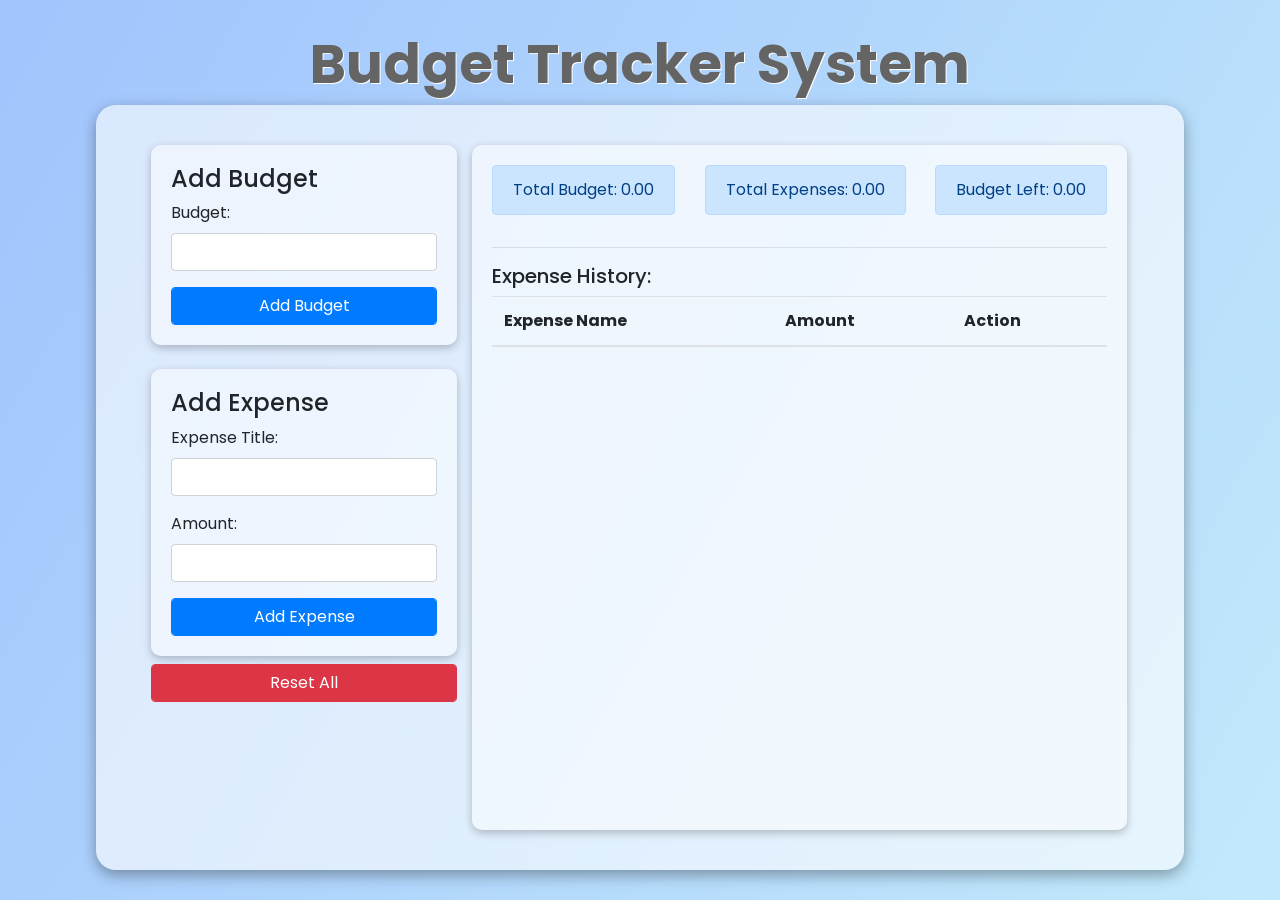
==== index.html @ 144bb54f "Add files via upload Personal Budget Management Tool" ====
<!DOCTYPE html>
<html lang="en">
<head>
    <meta charset="UTF-8">
    <meta name="viewport" content="width=device-width, initial-scale=1.0">
    <title>Budget Tracker System</title>

    <!-- Bootstrap CSS -->
    <link rel="stylesheet" href="https://cdn.jsdelivr.net/npm/bootstrap@4.6.2/dist/css/bootstrap.min.css">

    <!-- Style CSS -->
    <link rel="stylesheet" href="./style.css">
</head>
<body>
    
    <div class="main">
        <h1>Budget Tracker System</h1>
        <div class="budget-container row">
            <div class="add-container col-4">
                <div class="add-budget-container">
                    <h4>Add Budget</h4>
                    <form>
                        <div class="form-group">
                            <label for="budget">Budget:</label>
                            <input class="form-control" type="text" id="budget">
                        </div>
                            <button class="btn btn-primary form-control">Add Budget</button>
                    </form>
                </div>
                <div class="add-expense-container mt-4">
                    <h4>Add Expense</h4>
                    <form>
                        <div class="form-group">
                            <label for="expense">Expense Title:</label>
                            <input class="form-control" type="text" id="expense">
                        </div>
                        <div class="form-group">
                            <label for="amount">Amount:</label>
                            <input class="form-control" type="text" id="amount">
                        </div>
                        <button class="btn btn-primary form-control">Add Expense</button>
                    </form>
                </div>
                <button class="btn btn-danger form-control mt-2" onclick="resetAll()">Reset All</button>

            </div>

            <div class="display-container">
                <div class="heading row" style="display: flex; justify-content: space-around;">
                    <div class="alert alert-primary" role="alert">
                        Total Budget: <span id="totalBudget">100</span>
                    </div>
                    <div class="alert alert-primary" role="alert">
                        Total Expenses: <span id="totalExpenses">100</span>
                    </div>
                    <div class="alert alert-primary" role="alert">
                        Budget Left: <span id="budgetLeft">100</span>
                    </div>
                </div>
                <hr>
                <div class="table-container table-responsive">
                    <h5>Expense History:</h5>
                    <table class="table">
                        <thead>
                          <tr>
                            <th scope="col">Expense Name</th>
                            <th scope="col">Amount</th>
                            <th scope="col">Action</th>
                          </tr>
                        </thead>
                        <tbody>
                          <tr>

                          </tr>
                        </tbody>
                    </table>
                </div>
            </div>

        </div>

    </div>

    <!-- Bootstrap JS -->
    <script src="https://cdn.jsdelivr.net/npm/jquery@3.5.1/dist/jquery.slim.min.js"></script>
    <script src="https://cdn.jsdelivr.net/npm/bootstrap@4.6.2/dist/js/bootstrap.bundle.min.js"></script>

    <!-- Script JS -->
    <script src="./script.js"></script>
</body>
</html>
---- style.css ----
@import url('https://fonts.googleapis.com/css2?family=Poppins:wght@500&display=swap');

* {
    margin: 0;
    padding: 0;
    font-family: 'Poppins', sans-serif;
}

body {
    background-image: linear-gradient(120deg, #a1c4fd 0%, #c2e9fb 100%);
    background-size: cover;
    background-attachment: fixed;
    background-repeat: no-repeat;
}

.main {
    display: flex;
    justify-content: center;
    flex-direction: column;
    align-items: center;
    height: 100vh;
}

.main > h1 {
    color: rgb(100, 100, 100);
    font-weight: bold;
    text-shadow: 1px 1px rgb(255, 255, 255);
    font-size: 55px;
}

.budget-container {
    height: 85%;
    width: 85%;
    box-shadow: rgba(0, 0, 0, 0.35) 0px 5px 15px;
    border-radius: 20px;
    background-color: rgba(255, 255, 255, 0.6);
    padding: 40px;
}

.add-budget-container, .add-expense-container {
    box-shadow: rgba(0, 0, 0, 0.24) 0px 3px 8px;
    padding: 20px;
    border-radius: 10px;
    background-color: rgba(255, 255, 255, 0.5);
}

.display-container {
    box-shadow: rgba(0, 0, 0, 0.24) 0px 3px 8px;
    padding: 20px;
    border-radius: 10px;
    background-color: rgba(255, 255, 255, 0.5);
    width: 65%;
}
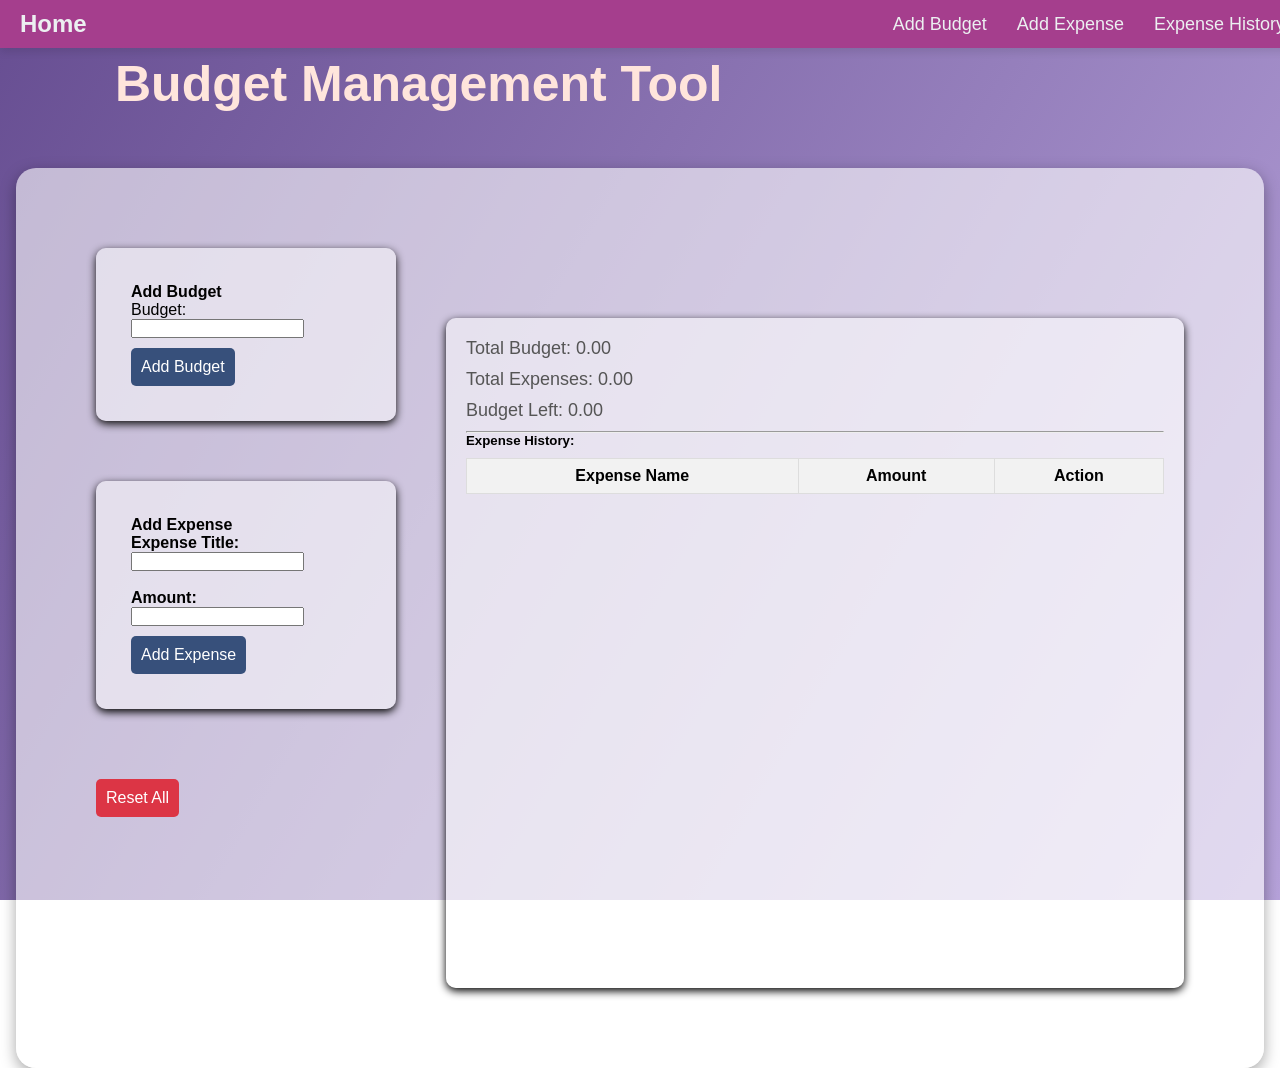
==== commit 6dbf7149: "Update index.html" ====
--- a/index.html
+++ b/index.html
@@ -3,89 +3,72 @@
 <head>
     <meta charset="UTF-8">
     <meta name="viewport" content="width=device-width, initial-scale=1.0">
-    <title>Budget Tracker System</title>
-
-    <!-- Bootstrap CSS -->
-    <link rel="stylesheet" href="https://cdn.jsdelivr.net/npm/bootstrap@4.6.2/dist/css/bootstrap.min.css">
-
-    <!-- Style CSS -->
-    <link rel="stylesheet" href="./style.css">
+    <title>Budget Management Tool</title>
+    <link rel="stylesheet" href="style.css">
 </head>
 <body>
-    
+
+    <nav class="navbar">
+        <div class="navbar-container">
+            <a href="#" class="navbar-brand">Home</a>
+            <ul class="navbar-menu">
+                <li><a href="#budget-section">Add Budget</a></li>
+                <li><a href="#expense-section">Add Expense</a></li>
+                <li><a href="#history-section">Expense History</a></li>
+            </ul>
+        </div>
+    </nav>
+    <h1>Budget Management Tool</h1>
     <div class="main">
-        <h1>Budget Tracker System</h1>
-        <div class="budget-container row">
-            <div class="add-container col-4">
+        
+        <div class="budget-container"> 
+            <div class="add-container">
+
                 <div class="add-budget-container">
                     <h4>Add Budget</h4>
                     <form>
-                        <div class="form-group">
-                            <label for="budget">Budget:</label>
-                            <input class="form-control" type="text" id="budget">
-                        </div>
-                            <button class="btn btn-primary form-control">Add Budget</button>
+                        <label for="budget">Budget:</label>
+                        <input type="text" id="budget">
+                        <button id="addBudgetBtn">Add Budget</button>
                     </form>
                 </div>
-                <div class="add-expense-container mt-4">
+                <div class="add-expense-container">
                     <h4>Add Expense</h4>
                     <form>
-                        <div class="form-group">
-                            <label for="expense">Expense Title:</label>
-                            <input class="form-control" type="text" id="expense">
-                        </div>
-                        <div class="form-group">
-                            <label for="amount">Amount:</label>
-                            <input class="form-control" type="text" id="amount">
-                        </div>
-                        <button class="btn btn-primary form-control">Add Expense</button>
+                        <label for="expense">Expense Title:</label>
+                        <input type="text" id="expense"><br><br>
+                        <label for="amount">Amount:</label>
+                        <input type="text" id="amount">
+                        <button id="addExpenseBtn">Add Expense</button>
                     </form>
                 </div>
-                <button class="btn btn-danger form-control mt-2" onclick="resetAll()">Reset All</button>
-
+                <button id="resetBtn">Reset All</button>
             </div>
 
             <div class="display-container">
-                <div class="heading row" style="display: flex; justify-content: space-around;">
-                    <div class="alert alert-primary" role="alert">
-                        Total Budget: <span id="totalBudget">100</span>
-                    </div>
-                    <div class="alert alert-primary" role="alert">
-                        Total Expenses: <span id="totalExpenses">100</span>
-                    </div>
-                    <div class="alert alert-primary" role="alert">
-                        Budget Left: <span id="budgetLeft">100</span>
-                    </div>
+                <div class="heading">
+                    <div>Total Budget: <span id="totalBudget">0</span></div>
+                    <div>Total Expenses: <span id="totalExpenses">0</span></div>
+                    <div>Budget Left: <span id="budgetLeft">0</span></div>
                 </div>
                 <hr>
-                <div class="table-container table-responsive">
+                <div class="table-container">
                     <h5>Expense History:</h5>
-                    <table class="table">
+                    <table>
                         <thead>
                           <tr>
-                            <th scope="col">Expense Name</th>
-                            <th scope="col">Amount</th>
-                            <th scope="col">Action</th>
+                            <th>Expense Name</th>
+                            <th>Amount</th>
+                            <th>Action</th>
                           </tr>
                         </thead>
                         <tbody>
-                          <tr>
-
-                          </tr>
                         </tbody>
                     </table>
                 </div>
             </div>
-
         </div>
-
     </div>
-
-    <!-- Bootstrap JS -->
-    <script src="https://cdn.jsdelivr.net/npm/jquery@3.5.1/dist/jquery.slim.min.js"></script>
-    <script src="https://cdn.jsdelivr.net/npm/bootstrap@4.6.2/dist/js/bootstrap.bundle.min.js"></script>
-
-    <!-- Script JS -->
-    <script src="./script.js"></script>
+    <script src="script.js"></script>
 </body>
-</html>+</html>
--- a/style.css
+++ b/style.css
@@ -1,4 +1,4 @@
-@import url('https://fonts.googleapis.com/css2?family=Poppins:wght@500&display=swap');
+/* @import url('https://fonts.googleapis.com/css2?family=Poppins:wght@500&display=swap'); */
 
 * {
     margin: 0;
@@ -6,8 +6,58 @@
     font-family: 'Poppins', sans-serif;
 }
 
+.navbar {
+    background-color: #a53e8d;
+    color: white;
+    padding: 10px 20px;
+    display: flex;
+    justify-content: space-between;
+    align-items: center;
+    box-shadow: 0 4px 8px rgba(0, 0, 0, 0.1);
+    position: fixed;
+    width: 100%;
+    top: 0;
+    z-index: 1000;
+}
+
+.navbar-container {
+    display: flex;
+    justify-content: space-between;
+    align-items: center;
+    width: 100%;
+}
+
+.navbar-brand {
+    font-size: 24px;
+    font-weight: bold;
+    color: #ecf0f1;
+    text-decoration: none;
+}
+
+.navbar-menu {
+    list-style-type: none;
+    display: flex;
+    margin: 0;
+    padding: 0;
+}
+
+.navbar-menu li {
+    margin: 0 15px;
+}
+
+.navbar-menu a {
+    text-decoration: none;
+    color: #ecf0f1;
+    font-size: 18px;
+    transition: color 0.3s ease;
+}
+
+.navbar-menu a:hover {
+    color: #1abc9c;
+}
+
 body {
-    background-image: linear-gradient(120deg, #a1c4fd 0%, #c2e9fb 100%);
+    background-image: linear-gradient(120deg, #674e92 0%, #b6a2da 100%);
     background-size: cover;
     background-attachment: fixed;
     background-repeat: no-repeat;
@@ -21,33 +71,156 @@
     height: 100vh;
 }
 
-.main > h1 {
-    color: rgb(100, 100, 100);
-    font-weight: bold;
-    text-shadow: 1px 1px rgb(255, 255, 255);
-    font-size: 55px;
-}
 
 .budget-container {
-    height: 85%;
+    height: 90%;
     width: 85%;
     box-shadow: rgba(0, 0, 0, 0.35) 0px 5px 15px;
     border-radius: 20px;
     background-color: rgba(255, 255, 255, 0.6);
-    padding: 40px;
-}
-
-.add-budget-container, .add-expense-container {
-    box-shadow: rgba(0, 0, 0, 0.24) 0px 3px 8px;
+    padding: 80px;
+    display: flex;
+    flex-wrap: wrap;
+    gap: 50px;
+}
+
+.add-container {
+    flex: 1;
+    max-width: 300px;
+}
+ h1{
+    color: #ffe5dc;
+    font-weight: bold;
+    font-size: 50px;
+    margin-left: 60px;
+    padding: 55px;
+   
+
+}
+
+.add-budget-container {
+    box-shadow: rgb(14, 13, 13) 0px 3px 8px;
+    padding: 35px;
+    border-radius: 10px;
+    background-color: rgba(255, 255, 255, 0.5);
+    margin-bottom: 20%;
+    
+}
+.add-budget-container #budget:hover{
+   background-color: #a53e8d;
+   border-radius: 4px;
+}
+.add-expense-container #amount:hover{
+    background-color: #a53e8d;
+    border-radius: 4px;
+}
+.add-expense-container #expense:hover{
+    background-color: #a53e8d;
+    border-radius: 4px;
+}
+.add-expense-container {
+    box-shadow: rgba(0, 0, 0, 1) 0px 3px 8px;
+    padding: 35px;
+    border-radius: 10px;
+    background-color: rgba(255, 255, 255, 0.5);
+    margin-bottom: 20%;
+    font-weight: bold;
+    margin-top: 20px;
+    
+}
+
+.display-container {
+    flex: 2;
+    box-shadow: rgba(0, 0, 0, 1) 0px 3px 8px;
     padding: 20px;
     border-radius: 10px;
     background-color: rgba(255, 255, 255, 0.5);
-}
-
-.display-container {
-    box-shadow: rgba(0, 0, 0, 0.24) 0px 3px 8px;
-    padding: 20px;
-    border-radius: 10px;
-    background-color: rgba(255, 255, 255, 0.5);
-    width: 65%;
-}+    margin-top: 70px;
+}
+
+.heading div {
+    margin-bottom: 10px;
+    font-size: 18px;
+    color: #555;
+}
+
+.table-container table {
+    width: 100%;
+    border-collapse: collapse;
+    margin-top: 10px;
+}
+
+.table-container th, .table-container td {
+    border: 1px solid #ddd;
+    padding: 8px;
+    text-align: center;
+}
+
+.table-container th {
+    background-color: #f2f2f2;
+    font-weight: bold;
+}
+
+button {
+    margin-top: 10px;
+    padding: 10px;
+    border: none;
+    border-radius: 5px;
+    background-color: #37507b;
+    color: #fff;
+    cursor: pointer;
+    font-size: 16px;
+}
+
+button:hover {
+    background-color: #0056b3;
+}
+
+button#resetBtn {
+    background-color: #dc3545;
+}
+
+button#resetBtn:hover {
+    background-color: #d8226a;
+}
+@media (max-width: 768px) {
+    .navbar-menu {
+        flex-direction: column;
+        align-items: center;
+    }
+
+    .navbar-menu li {
+        margin: 10px 0;
+    }
+}
+@media (max-width: 768px) {
+    .budget-container {
+        flex-direction: column;
+        align-items: center;
+        padding: 20px;
+    }
+
+    .add-budget-container, .add-expense-container {
+        width: 100%;
+        margin-bottom: 20px;
+    }
+
+    .display-container {
+        width: 100%;
+    }
+}
+
+/* Responsive Fonts and Spacing */
+@media (max-width: 480px) {
+    .navbar-brand {
+        font-size: 20px;
+    }
+
+    .navbar-menu a {
+        font-size: 16px;
+    }
+
+    .main > h1 {
+        font-size: 32px;
+    }
+}
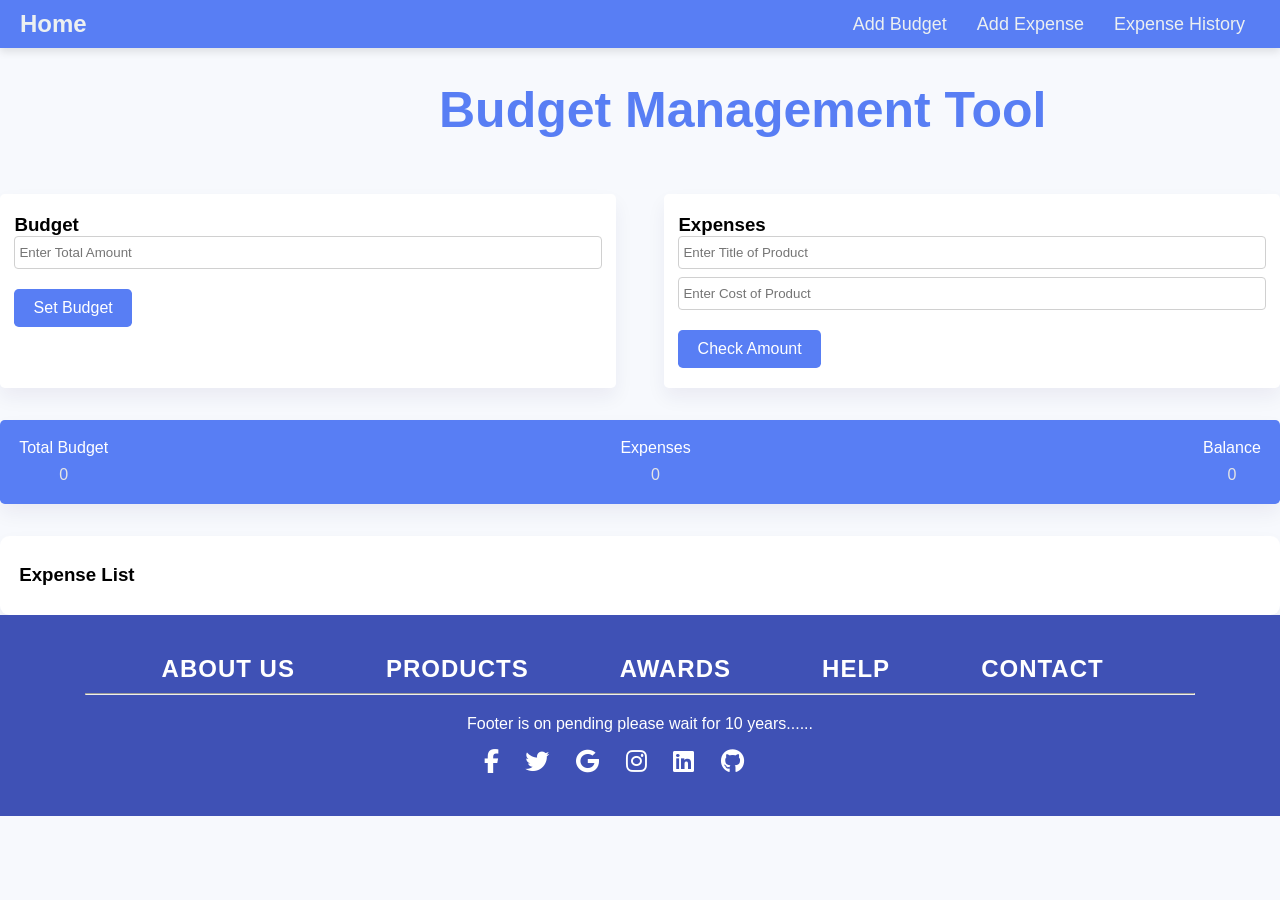
==== commit ae9b6cf8: "Add files via upload" ====
--- a/index.html
+++ b/index.html
@@ -5,6 +5,10 @@
     <meta name="viewport" content="width=device-width, initial-scale=1.0">
     <title>Budget Management Tool</title>
     <link rel="stylesheet" href="style.css">
+    <link
+    rel="stylesheet"
+    href="https://cdnjs.cloudflare.com/ajax/libs/font-awesome/6.1.1/css/all.min.css"
+  />
 </head>
 <body>
 
@@ -14,61 +18,151 @@
             <ul class="navbar-menu">
                 <li><a href="#budget-section">Add Budget</a></li>
                 <li><a href="#expense-section">Add Expense</a></li>
-                <li><a href="#history-section">Expense History</a></li>
+                <li><a href="file:///D:/BBMS/PBMT2.0/Expense%20history.html">Expense History</a></li>
             </ul>
         </div>
     </nav>
     <h1>Budget Management Tool</h1>
     <div class="main">
         
-        <div class="budget-container"> 
-            <div class="add-container">
-
-                <div class="add-budget-container">
-                    <h4>Add Budget</h4>
-                    <form>
-                        <label for="budget">Budget:</label>
-                        <input type="text" id="budget">
-                        <button id="addBudgetBtn">Add Budget</button>
-                    </form>
-                </div>
-                <div class="add-expense-container">
-                    <h4>Add Expense</h4>
-                    <form>
-                        <label for="expense">Expense Title:</label>
-                        <input type="text" id="expense"><br><br>
-                        <label for="amount">Amount:</label>
-                        <input type="text" id="amount">
-                        <button id="addExpenseBtn">Add Expense</button>
-                    </form>
-                </div>
-                <button id="resetBtn">Reset All</button>
+        <div class="container">
+            <div class="sub-container">
+              <!-- Budget -->
+              <div class="total-amount-container">
+                <h3>Budget</h3>
+                <p class="hide error" id="budget-error">
+                  Value cannot be empty or negative
+                </p>
+                <input
+                  type="number"
+                  id="total-amount"
+                  placeholder="Enter Total Amount"
+                />
+                <button class="submit" id="total-amount-button">Set Budget</button>
+              </div>
+    
+              <!-- Expenditure -->
+              <div class="user-amount-container">
+                <h3>Expenses</h3>
+                <p class="hide error" id="product-title-error">
+                  Values cannot be empty
+                </p>
+                <input
+                  type="text"
+                  class="product-title"
+                  id="product-title"
+                  placeholder="Enter Title of Product"
+                />
+                <input
+                  type="number"
+                  id="user-amount"
+                  placeholder="Enter Cost of Product"
+                />
+                <button class="submit" id="check-amount">Check Amount</button>
+              </div>
             </div>
-
-            <div class="display-container">
-                <div class="heading">
-                    <div>Total Budget: <span id="totalBudget">0</span></div>
-                    <div>Total Expenses: <span id="totalExpenses">0</span></div>
-                    <div>Budget Left: <span id="budgetLeft">0</span></div>
-                </div>
-                <hr>
-                <div class="table-container">
-                    <h5>Expense History:</h5>
-                    <table>
-                        <thead>
-                          <tr>
-                            <th>Expense Name</th>
-                            <th>Amount</th>
-                            <th>Action</th>
-                          </tr>
-                        </thead>
-                        <tbody>
-                        </tbody>
-                    </table>
-                </div>
+            <!-- Output -->
+            <div class="output-container flex-space">
+              <div>
+                <p>Total Budget</p>
+                <span id="amount">0</span>
+              </div>
+              <div>
+                <p>Expenses</p>
+                <span id="expenditure-value">0</span>
+              </div>
+              <div>
+                <p>Balance</p>
+                <span id="balance-amount">0</span>
+              </div>
             </div>
+          </div>
+          <!-- List -->
+          <div class="list">
+            <h3>Expense List</h3>
+            <div class="list-container" id="list"></div>
+          </div>
         </div>
+    </div>
+    <!--footer-->
+    <div class="footer">
+  <div class="container_footer">
+    <footer class="text-center text-white" style="background-color: #3f51b5">
+      <div class="container">
+        <section class="mt-5">
+          <div class="row text-center d-flex justify-content-center pt-5">
+            <div class="col-md-2">
+              <h6 class="text-uppercase font-weight-bold">
+                <a href="file:///D:/BBMS/PBMT2.0/About%20us.html" class="text-white">About us</a>
+              </h6>
+            </div>
+            <div class="col-md-2">
+              <h6 class="text-uppercase font-weight-bold">
+                <a href="#!" class="text-white">Products</a>
+              </h6>
+            </div>
+            <div class="col-md-2">
+              <h6 class="text-uppercase font-weight-bold">
+                <a href="#!" class="text-white">Awards</a>
+              </h6>
+            </div>
+            <div class="col-md-2">
+              <h6 class="text-uppercase font-weight-bold">
+                <a href="#!" class="text-white">Help</a>
+              </h6>
+            </div>
+            <div class="col-md-2">
+              <h6 class="text-uppercase font-weight-bold">
+                <a href="file:///D:/BBMS/PBMT2.0/contact%20us.html" class="text-white">Contact</a>
+              </h6>
+            </div>
+          
+          </div>
+         
+        </section>
+       
+  
+        <hr class="my-5" />
+  
+        
+        <section class="mb-5">
+          <div class="row d-flex justify-content-center">
+            <div class="col-lg-8">
+              <p>
+                Footer is on pending please wait for 10 years......
+              </p>
+            </div>
+          </div>
+        </section>
+        <section class="text-center_mb-5">
+          <a href="" class="text-white me-4">
+            <i class="fab fa-facebook-f"></i>
+          </a>
+          <a href="" class="text-white me-4">
+            <i class="fab fa-twitter"></i>
+          </a>
+          <a href="" class="text-white me-4">
+            <i class="fab fa-google"></i>
+          </a>
+          <a href="" class="text-white me-4">
+            <i class="fab fa-instagram"></i>
+          </a>
+          <a href="" class="text-white me-4">
+            <i class="fab fa-linkedin"></i>
+          </a>
+          <a href="" class="text-white me-4">
+            <i class="fab fa-github"></i>
+          </a>
+        </section>
+     
+      </div>
+     
+      <!-- Copyright -->
+    </footer>
+    <!-- Footer -->
+  </div>
+  <!-- End of .container -->
     </div>
     <script src="script.js"></script>
 </body>
-</html>
+</html>
--- a/style.css
+++ b/style.css
@@ -1,13 +1,15 @@
-/* @import url('https://fonts.googleapis.com/css2?family=Poppins:wght@500&display=swap'); */
-
 * {
+    padding: 0;
     margin: 0;
-    padding: 0;
-    font-family: 'Poppins', sans-serif;
-}
-
-.navbar {
-    background-color: #a53e8d;
+    box-sizing: border-box;
+    font-family: "Poppins", sans-serif;
+  }
+
+  body {
+    background-color: #f7f9fd;
+  }
+  .navbar {
+    background-color: #587ef4;
     color: white;
     padding: 10px 20px;
     display: flex;
@@ -56,134 +58,215 @@
     color: #1abc9c;
 }
 
-body {
-    background-image: linear-gradient(120deg, #674e92 0%, #b6a2da 100%);
-    background-size: cover;
-    background-attachment: fixed;
-    background-repeat: no-repeat;
-}
-
-.main {
-    display: flex;
-    justify-content: center;
-    flex-direction: column;
-    align-items: center;
-    height: 100vh;
-}
-
-
-.budget-container {
-    height: 90%;
-    width: 85%;
-    box-shadow: rgba(0, 0, 0, 0.35) 0px 5px 15px;
-    border-radius: 20px;
-    background-color: rgba(255, 255, 255, 0.6);
-    padding: 80px;
-    display: flex;
-    flex-wrap: wrap;
-    gap: 50px;
-}
-
-.add-container {
-    flex: 1;
-    max-width: 300px;
-}
- h1{
-    color: #ffe5dc;
+  .wrapper {
+    width: 90%;
+    font-size: 16px;
+    max-width: 43.75em;
+    margin: 1em auto;
+  }
+
+  h1{
+    color: #587ef4;
     font-weight: bold;
     font-size: 50px;
-    margin-left: 60px;
+    margin-top: 2%;
+    margin-left: 30%;
     padding: 55px;
-   
-
-}
-
-.add-budget-container {
-    box-shadow: rgb(14, 13, 13) 0px 3px 8px;
-    padding: 35px;
-    border-radius: 10px;
-    background-color: rgba(255, 255, 255, 0.5);
-    margin-bottom: 20%;
-    
-}
-.add-budget-container #budget:hover{
-   background-color: #a53e8d;
-   border-radius: 4px;
-}
-.add-expense-container #amount:hover{
-    background-color: #a53e8d;
-    border-radius: 4px;
-}
-.add-expense-container #expense:hover{
-    background-color: #a53e8d;
-    border-radius: 4px;
-}
-.add-expense-container {
-    box-shadow: rgba(0, 0, 0, 1) 0px 3px 8px;
-    padding: 35px;
-    border-radius: 10px;
-    background-color: rgba(255, 255, 255, 0.5);
-    margin-bottom: 20%;
+}
+
+  .container {
+    width: 100%;
+  }
+  .sub-container {
+    width: 100%;
+    display: grid;
+    grid-template-columns: 1fr 1fr;
+    gap: 3em;
+  }
+  .flex {
+    display: flex;
+    align-items: center;
+  }
+  .flex-space {
+    display: flex;
+    justify-content: space-between;
+    align-items: center;
+  }
+  .wrapper h3 {
+    color: #363d55;
+    font-weight: 500;
+    margin-bottom: 0.6em;
+  }
+  .container input {
+    display: block;
+    width: 100%;
+    padding: 0.6em 0.3em;
+    border: 1px solid #d0d0d0;
+    border-radius: 0.3em;
+    color: #414a67;
+    outline: none;
+    font-weight: 400;
+    margin-bottom: 0.6em;
+  }
+  .container input:focus {
+    border-color: #587ef4;
+  }
+  .total-amount-container,
+  .user-amount-container {
+    background-color: #ffffff;
+    padding: 1.25em 0.9em;
+    border-radius: 0.3em;
+    box-shadow: 0 0.6em 1.2em rgba(28, 0, 80, 0.06);
+  }
+  .output-container {
+    background-color: #587ef4;
+    color: #ffffff;
+    border-radius: 0.3em;
+    box-shadow: 0 0.6em 1.2em rgba(28, 0, 80, 0.06);
+    margin: 2em 0;
+    padding: 1.2em;
+  }
+  .output-container p {
+    font-weight: 500;
+    margin-bottom: 0.6em;
+  }
+  .output-container span {
+    display: block;
+    text-align: center;
+    font-weight: 400;
+    color: #e5e5e5;
+  }
+  .submit {
+    font-size: 1em;
+    margin-top: 0.8em;
+    background-color: #587ef4;
+    border: none;
+    outline: none;
+    color: #ffffff;
+    padding: 0.6em 1.2em;
+    border-radius: 0.3em;
+    cursor: pointer;
+  }
+  .list {
+    background-color: #ffffff;
+    padding: 1.8em 1.2em;
+    box-shadow: 0 0.6em 1.2em rgba(28, 0, 80, 0.06);
+    border-radius: 0.6em;
+  }
+  .sublist-content {
+    width: 100%;
+    border-left: 0.3em solid #587ef4;
+    margin-bottom: 0.6em;
+    padding: 0.5em 1em;
+    display: grid;
+    grid-template-columns: 3fr 2fr 1fr 1fr;
+  }
+  .product {
+    font-weight: 500;
+    color: #363d55;
+  }
+  .amount {
+    color: #414a67;
+    margin-left: 20%;
+  }
+  .icons-container {
+    width: 5em;
+    margin: 1.2em;
+    align-items: center;
+  }
+  .product-title {
+    margin-bottom: 1em;
+  }
+  .hide {
+    display: none;
+  }
+  .error {
+    color: #ff465a;
+  }
+  .edit {
+    margin-left: auto;
+  }
+  .edit,
+  .delete {
+    background: transparent;
+    cursor: pointer;
+    margin-right: 1.5em;
+    border: none;
+    color: #587ef4;
+  }
+
+
+/* footer css */
+
+.footer {
+    background-color: #3f51b5;
+    padding: 40px 0; 
+  }
+  
+  
+  .footer .container_footer {
+    max-width: 1140px;
+    margin: 0 auto;
+    padding: 0 15px;
+  }
+  
+  
+  .footer h6 {
+    font-size: 1.1rem;
     font-weight: bold;
+    text-transform: uppercase;
+    letter-spacing: 1px;
+    margin-bottom: 10px;
+    display: inline-block;
+  }
+  
+  
+  .footer a {
+    color: white;
+    text-decoration: none;
+  }
+  
+  .footer a:hover {
+    color: #ffeb3b; 
+    text-decoration: underline;
+  }
+  
+  
+  .footer .mb-5 p {
+    font-size: 1rem;
+    color: #ffffff;
+    text-align: center;
     margin-top: 20px;
-    
-}
-
-.display-container {
-    flex: 2;
-    box-shadow: rgba(0, 0, 0, 1) 0px 3px 8px;
-    padding: 20px;
-    border-radius: 10px;
-    background-color: rgba(255, 255, 255, 0.5);
-    margin-top: 70px;
-}
-
-.heading div {
-    margin-bottom: 10px;
-    font-size: 18px;
-    color: #555;
-}
-
-.table-container table {
-    width: 100%;
-    border-collapse: collapse;
-    margin-top: 10px;
-}
-
-.table-container th, .table-container td {
-    border: 1px solid #ddd;
-    padding: 8px;
-    text-align: center;
-}
-
-.table-container th {
-    background-color: #f2f2f2;
-    font-weight: bold;
-}
-
-button {
-    margin-top: 10px;
-    padding: 10px;
-    border: none;
-    border-radius: 5px;
-    background-color: #37507b;
-    color: #fff;
-    cursor: pointer;
-    font-size: 16px;
-}
-
-button:hover {
-    background-color: #0056b3;
-}
-
-button#resetBtn {
-    background-color: #dc3545;
-}
-
-button#resetBtn:hover {
-    background-color: #d8226a;
-}
-@media (max-width: 768px) {
+  }
+  .text-center_mb-5 {
+   margin-left: 35%;
+   margin-top: 15px;
+  }
+  
+  .footer .col-md-2{
+    display: inline;
+    margin-left: 6%;
+  }
+  
+  .footer .text-center a {
+    font-size: 1.5rem;
+    color: white;
+    margin: 0 10px;
+    transition: all 0.3s ease;
+  }
+  
+  .footer .text-center a:hover {
+    color: #ffeb3b; 
+  }
+  
+  
+ 
+  
+  
+/* footer end */
+
+
+  @media (max-width: 768px) {
     .navbar-menu {
         flex-direction: column;
         align-items: center;
@@ -193,34 +276,58 @@
         margin: 10px 0;
     }
 }
+@media (max-width: 450px) {
+    .navbar-menu {
+        display: none;
+    }
+
+    .navbar-menu li {
+        display: none;
+    }
+}
+@media (max-width: 750px) {
+    .navbar-menu {
+        display: none;
+    }
+
+    .navbar-menu li {
+        display: none;
+    }
+}
+@media (max-width: 450px) {
+    h1{
+        font-size: 25px;
+        margin-top: 12%;
+        padding: 0;
+        margin-left: 5%;
+        
+    }
+}
 @media (max-width: 768px) {
-    .budget-container {
-        flex-direction: column;
-        align-items: center;
-        padding: 20px;
-    }
-
-    .add-budget-container, .add-expense-container {
-        width: 100%;
-        margin-bottom: 20px;
-    }
-
-    .display-container {
-        width: 100%;
-    }
-}
-
-/* Responsive Fonts and Spacing */
-@media (max-width: 480px) {
-    .navbar-brand {
-        font-size: 20px;
-    }
-
-    .navbar-menu a {
-        font-size: 16px;
-    }
-
-    .main > h1 {
-        font-size: 32px;
-    }
-}
+    h1{
+        font-size: 40px;
+        margin-top: 8%;
+        padding: 0;
+        margin-left: 1%;
+        
+    }
+}
+  @media screen and (max-width: 600px) {
+    .wrapper {
+      font-size: 14px;
+    }
+    .sub-container {
+      grid-template-columns: 1fr;
+      gap: 1em;
+    }
+  }
+  @media (max-width: 768px) {
+    .footer .row {
+      font-size: medium;
+    }
+    
+    .footer .col-md-2 {
+      text-align: center;
+      margin-bottom: 10px;
+    }
+  }
